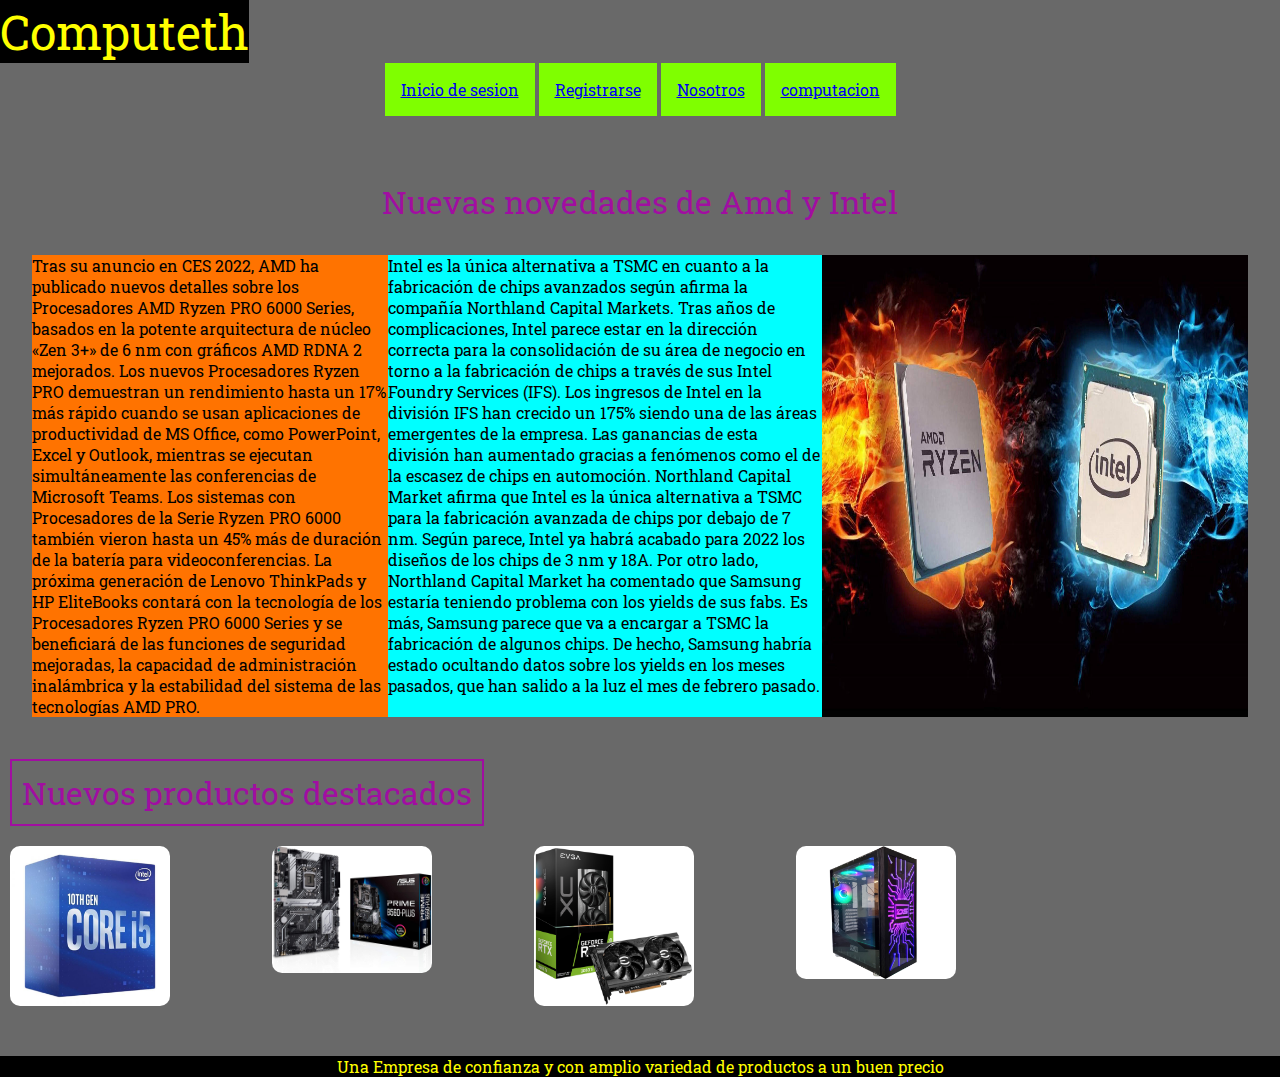
==== index.html @ d3972e1b "index" ====
<!DOCTYPE html>
<html>
<head>
	<meta charset="utf-8">
	<meta name="viewport" content="width=device-width, initial-scale=1">
	<title>Trabajo-grids</title>
    <link rel="stylesheet" type="text/css" href="./estilos/estilos.css">
</head>   
<body id="body">
    <header id="titulo">Computeth</header>
    <!--seccion de menu de inicio-->
    <div class="menu">  		
        <ul>
            <li><a href="ingreso.html">Inicio de sesion</a></li>
            <li><a href="formulario.html">Registrarse</a></li>
            <li> <a href="nosotros.html">Nosotros</a></li>
            <li><a href="img.html">computacion</a></li>
    </div>
    <div>
        <p class="novedad">Nuevas novedades de Amd y Intel</p>
    </div>
     <div class="contenido">
         <p class="ryzen">Tras su anuncio en CES 2022, AMD ha publicado nuevos detalles sobre los Procesadores AMD Ryzen PRO 6000 Series, basados ​​en la potente arquitectura de núcleo «Zen 3+» de 6 nm con gráficos AMD RDNA 2 mejorados. 
            Los nuevos Procesadores Ryzen PRO demuestran un rendimiento hasta un 17% más rápido cuando se usan aplicaciones de productividad de MS Office, como PowerPoint, Excel y Outlook, mientras se ejecutan simultáneamente las conferencias de Microsoft Teams. Los sistemas con Procesadores de la Serie Ryzen PRO 6000 también vieron hasta un 45% más de duración de la batería para videoconferencias. 
            La próxima generación de Lenovo ThinkPads y HP EliteBooks contará con la tecnología de los Procesadores Ryzen PRO 6000 Series y se beneficiará de las funciones de seguridad mejoradas, la capacidad de administración inalámbrica y la estabilidad del sistema de las tecnologías AMD PRO.
        </p>
        <p class="intel">Intel es la única alternativa a TSMC en cuanto a la fabricación de chips avanzados según afirma la compañía Northland Capital Markets. Tras años de complicaciones, Intel parece estar en la dirección correcta para la consolidación de su área de negocio en torno a la fabricación de chips a través de sus Intel Foundry Services (IFS).
            Los ingresos de Intel en la división IFS han crecido un 175% siendo una de las áreas emergentes de la empresa. Las ganancias de esta división han aumentado gracias a fenómenos como el de la escasez de chips en automoción. Northland Capital Market afirma que Intel es la única alternativa a TSMC para la fabricación avanzada de chips por debajo de 7 nm.
            Según parece, Intel ya habrá acabado para 2022 los diseños de los chips de 3 nm y 18A. Por otro lado, Northland Capital Market ha comentado que Samsung estaría teniendo problema con los yields de sus fabs. Es más, Samsung parece que va a encargar a TSMC la fabricación de algunos chips. De hecho, Samsung habría estado ocultando datos sobre los yields en los meses pasados, que han salido a la luz el mes de febrero pasado.
         </p>
         <img class="banner" src="./assets/banner.jpeg" alt="banner">
    </div>
    <div>
            <p class="TituloDestacado">Nuevos productos destacados</p>
    </div>  
        <div class="grid-container">     
                 <img class="productoDest" src="./assets/proce.jpg" alt="proce">
                 <img class="productoDest" src="./assets/mother.jpg" alt="mother">
                 <img class="productoDest" src="./assets/placa.jpg" alt="placa">
                 <img class="productoDest" src="./assets/gabinete.jpg" alt="gabinete">
        </div>
        <footer class="footer"><p>Una Empresa de confianza y con amplio variedad de productos a un buen precio</p></footer>




 
    
</body> 
</html>
---- estilos/estilos.css ----
@import url('https://fonts.googleapis.com/css2?family=Nunito:wght@200&family=Roboto+Slab&family=Roboto:wght@300&display=swap');

*{
    margin: 0;
    padding: 0;
}
@media screen and (max-width:1920px) {
    #body{
    background-color: dimgray;
	font-family: 'Nunito', sans-serif;
	font-family: 'Roboto', sans-serif;
	font-family: 'Roboto Slab', serif;
    } 
}
/*seccion de menu de inicio*/
#titulo{
    color: yellow;
	font-size: 300%;
	background-color: black;
    display: inline-block;
}
 .menu{
    display: flex;
    justify-content: center;
}
.menu li{
    display: flex;
    display: inline-block;
    justify-content: space-around;
    padding: 1rem;
    color: black;
    background-color: chartreuse;
}
/*CONTENIDO DEL MEDIO*/
.novedad{
    display: flex;
    justify-content: center;
    margin-top: 4rem;
    color: rgb(161, 14, 161);
    font-size: 2rem;
}    
.contenido{
    display: flex;
    font-size: 1rem;
    justify-content: center;
    padding: 2rem;
}
.intel{
    display: flex;
    color: rgb(0, 0, 0);
    background-color: aqua;
}
.ryzen{
    display: flex;
    color:black;
    background-color: rgb(255, 115, 0);

}
.banner{
    display: flex;
    max-width: 35%;
}
/*SECCION DE PRODUCTOS DESTACADOS*/
.TituloDestacado{
    font-size: 2rem;
    margin: 10px;
    padding: 10px;
    border: 2px solid;
    display: inline-block;
    color: rgb(161, 14, 161);
}
.grid-container{
    display: grid;
    grid-template-columns: repeat(5, 20%);
    grid-template-rows:  repeat(5, 20%);
    gap: 10px;
    margin: 10px;
}
.productoDest{
    display: grid;
    max-width: 10rem;
    border-radius: 10px;
}
.footer {
	color: yellow;
	background-color:black ;
	text-align: center;
}

@media screen and (max-width:768px) {
    #body{
        background-color: dimgray;
        font-family: 'Nunito', sans-serif;
        font-family: 'Roboto', sans-serif;
        font-family: 'Roboto Slab', serif;
        } 
    
    /*seccion de menu de inicio*/
    #titulo{
        color: yellow;
        font-size: 200%;
        background-color: black;
        display: inline-block;
    }
     .menu{
        display: flex;
        justify-content: center;
    }
    .menu li{
        display: flex;
        display: inline-block;
        justify-content: space-around;
        padding: 1rem;
        color: black;
        background-color: chartreuse;
    }
    /*CONTENIDO DEL MEDIO*/
    .novedad{
        display: flex;
        justify-content: center;
        margin-top: 4rem;
        color: rgb(161, 14, 161);
        font-size: 2rem;
    }    
    .contenido{
        display: inline-block;
        font-size: 15px;
        padding: 2rem;   
     }
    .intel{
        display: flex;
        color: rgb(0, 0, 0);
         background-color: aqua;  
    }
    .ryzen{
        display: flex;
        color:black;    
        background-color: rgb(255, 115, 0);
    }
    .banner{
        max-width: 100%;
    }
    /*SECCION DE PRODUCTOS DESTACADOS*/
    .TituloDestacado{
        font-size: 2rem;
        margin: 10px;
        padding: 10px;
        border: 2px solid;
        display: inline-block;
        color: rgb(161, 14, 161);
    }
    .grid-container{
        display: grid;
        grid-template-columns: repeat(4, 1fr);
        gap: 5px;
        margin: 5px;
    }
    .productoDest{
        max-width: 7rem;
        border-radius: 10px;
    }
    .footer {
        color: yellow;
        background-color:black ;
        text-align: center;
    }
}
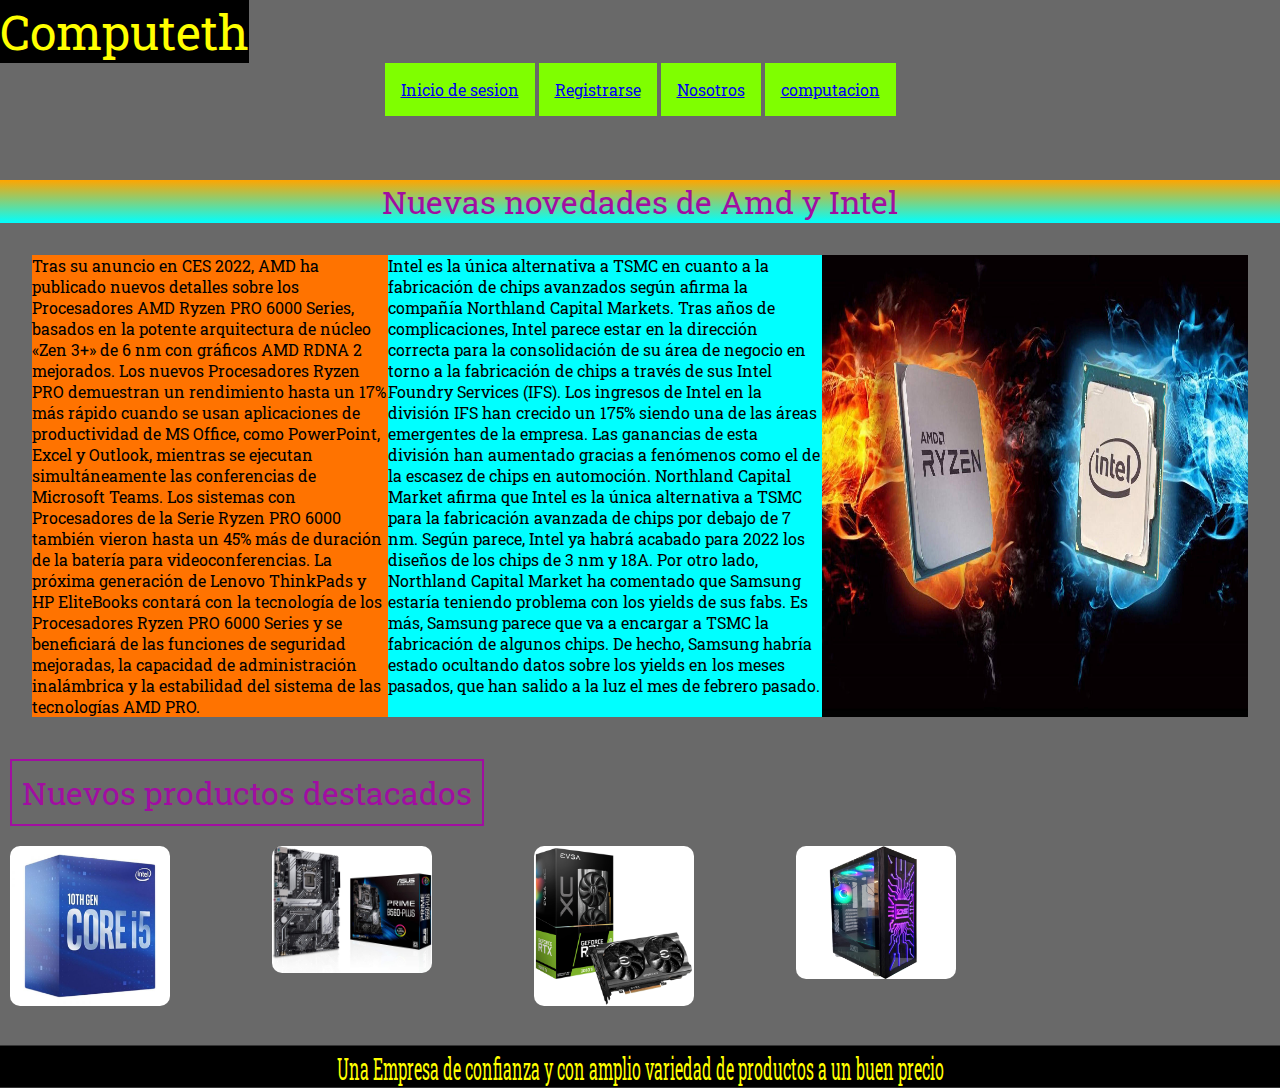
==== commit 6eda0c36: "rama1_" ====
--- a/index.html
+++ b/index.html
@@ -5,17 +5,19 @@
 	<meta name="viewport" content="width=device-width, initial-scale=1">
 	<title>Trabajo-grids</title>
     <link rel="stylesheet" type="text/css" href="./estilos/estilos.css">
+    <link rel="stylesheet" href="https://cdnjs.cloudflare.com/ajax/libs/animate.css/4.1.1/animate.min.css"/>
 </head>   
 <body id="body">
     <header id="titulo">Computeth</header>
     <!--seccion de menu de inicio-->
     <div class="menu">  		
-        <ul>
+        <ul class="animate__animated animate__flash">
             <li><a href="ingreso.html">Inicio de sesion</a></li>
             <li><a href="formulario.html">Registrarse</a></li>
-            <li> <a href="nosotros.html">Nosotros</a></li>
+            <li><a href="nosotros.html">Nosotros</a></li>
             <li><a href="img.html">computacion</a></li>
     </div>
+    <!--seccion de menu de inicio-->
     <div>
         <p class="novedad">Nuevas novedades de Amd y Intel</p>
     </div>
--- a/estilos/estilos.css
+++ b/estilos/estilos.css
@@ -1,4 +1,5 @@
 @import url('https://fonts.googleapis.com/css2?family=Nunito:wght@200&family=Roboto+Slab&family=Roboto:wght@300&display=swap');
+@import 'animate.css';
 
 *{
     margin: 0;
@@ -22,8 +23,9 @@
  .menu{
     display: flex;
     justify-content: center;
+    
 }
-.menu li{
+.menu li , a:hover{
     display: flex;
     display: inline-block;
     justify-content: space-around;
@@ -38,6 +40,7 @@
     margin-top: 4rem;
     color: rgb(161, 14, 161);
     font-size: 2rem;
+    background-image: linear-gradient(orange,aqua);
 }    
 .contenido{
     display: flex;
@@ -85,7 +88,11 @@
 	color: yellow;
 	background-color:black ;
 	text-align: center;
+    transform: scale(1,2);
 }
+
+
+
 
 @media screen and (max-width:768px) {
     #body{
@@ -121,6 +128,7 @@
         margin-top: 4rem;
         color: rgb(161, 14, 161);
         font-size: 2rem;
+        background-image: linear-gradient(orange,aqua);
     }    
     .contenido{
         display: inline-block;
@@ -164,4 +172,4 @@
         background-color:black ;
         text-align: center;
     }
-}
+}